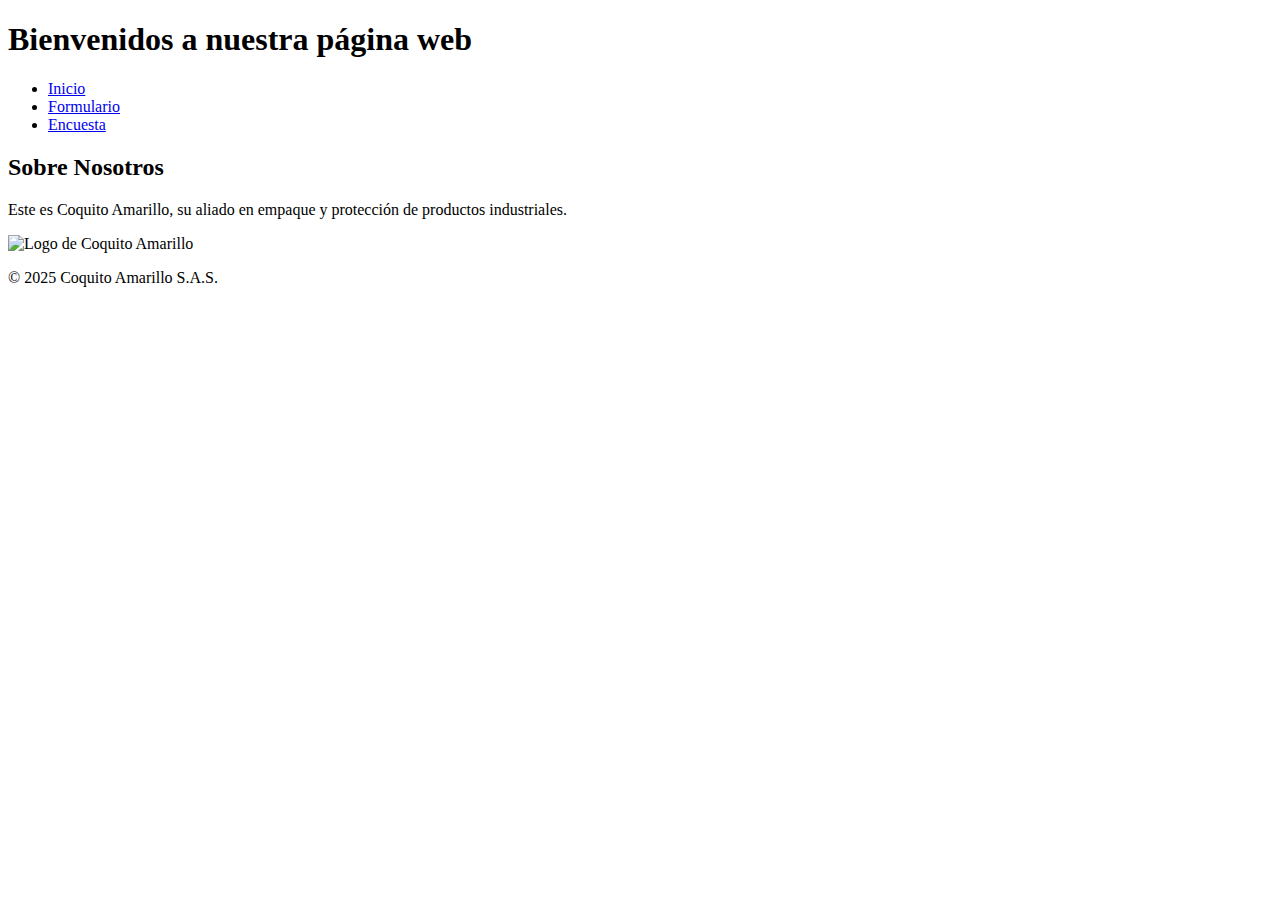
==== src/index.html @ 0697697e "Subiendo estructura del proyecto con HTML y CSS" ====
<!DOCTYPE html>
<html lang="es">
<head>
    <meta charset="UTF-8">
    <meta name="viewport" content="width=device-width, initial-scale=1.0">
    <title>Coquito Amarillo</title>
    <link rel="stylesheet" href="css/styles.css">
</head>
<body>
    <header>
        <h1>Bienvenidos a nuestra página web</h1>
        <nav>
            <ul>
                <li><a href="index.html">Inicio</a></li>
                <li><a href="persona.html">Formulario</a></li>
                <li><a href="encuesta.html">Encuesta</a></li>
            </ul>
        </nav>
    </header>
    <main>
        <section>
            <h2>Sobre Nosotros</h2>
            <p>Este es Coquito Amarillo, su aliado en empaque y 
                protección de productos industriales.</p>
            <img src="c:\Users\maria\Downloads\coquito.jpg" alt="Logo de Coquito Amarillo" class="logo">
        </section>
    </main>
    <footer>
        <p>&copy; 2025 Coquito Amarillo S.A.S.</p>
    </footer>
</body>
</html>
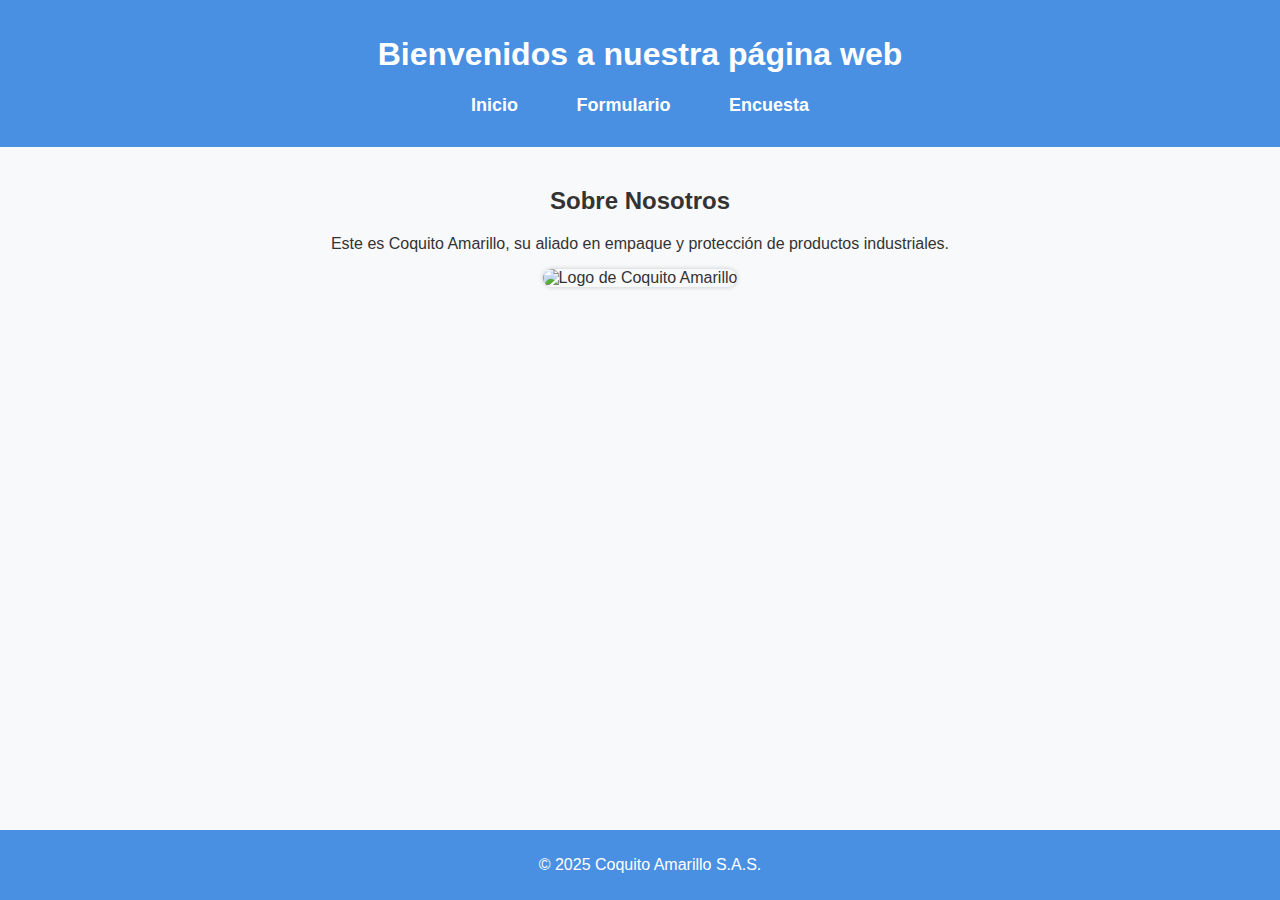
==== commit 0ea0c4fb: "Mejorando el diseño de la página inicial" ====
--- a/src/index.html
+++ b/src/index.html
@@ -4,7 +4,7 @@
     <meta charset="UTF-8">
     <meta name="viewport" content="width=device-width, initial-scale=1.0">
     <title>Coquito Amarillo</title>
-    <link rel="stylesheet" href="css/styles.css">
+    <link rel="stylesheet" href="styles.css">
 </head>
 <body>
     <header>
--- a/src/styles.css
+++ b/src/styles.css
@@ -0,0 +1,77 @@
+body {
+    font-family: Arial, sans-serif;
+    background-color: #f8f9fa;
+    color: #333;
+    margin: 0;
+    padding: 0;
+    text-align: center;
+    display: flex;
+    flex-direction: column;
+    min-height: 100vh;
+}
+header {
+    background-color: #4a90e2;
+    color: white;
+    width: 100%;
+    padding: 15px 0;
+}
+nav ul {
+    list-style: none;
+    padding: 0;
+}
+nav ul li {
+    display: inline;
+    margin: 0 15px;
+}
+nav ul li a {
+    text-decoration: none;
+    color: white;
+    font-weight: bold;
+    font-size: 18px;
+    padding: 8px 12px;
+    border-radius: 5px;
+    transition: background-color 0.3s ease, color 0.3s ease;
+}
+nav ul li a:hover {
+    background-color: #357ABD;
+    color: #fff;
+}
+main {
+    flex: 1;
+    padding: 20px;
+}
+.logo {
+    width: 280px;
+    border-radius: 10px;
+    box-shadow: 0 0 5px rgba(0, 0, 0, 0.2);
+}
+form {
+    background: white;
+    padding: 20px;
+    border-radius: 8px;
+    display: inline-block;
+    text-align: left;
+    box-shadow: 0 0 10px rgba(0, 0, 0, 0.1);
+}
+label, input, button {
+    display: block;
+    margin: 10px 0;
+}
+button {
+    background-color: #4a90e2;
+    color: white;
+    border: none;
+    padding: 10px;
+    cursor: pointer;
+    border-radius: 5px;
+    transition: background-color 0.3s ease;
+}
+button:hover {
+    background-color: #357ABD;
+}
+footer {
+    background-color: #4a90e2;
+    color: white;
+    padding: 10px;
+    width: 100%;
+}